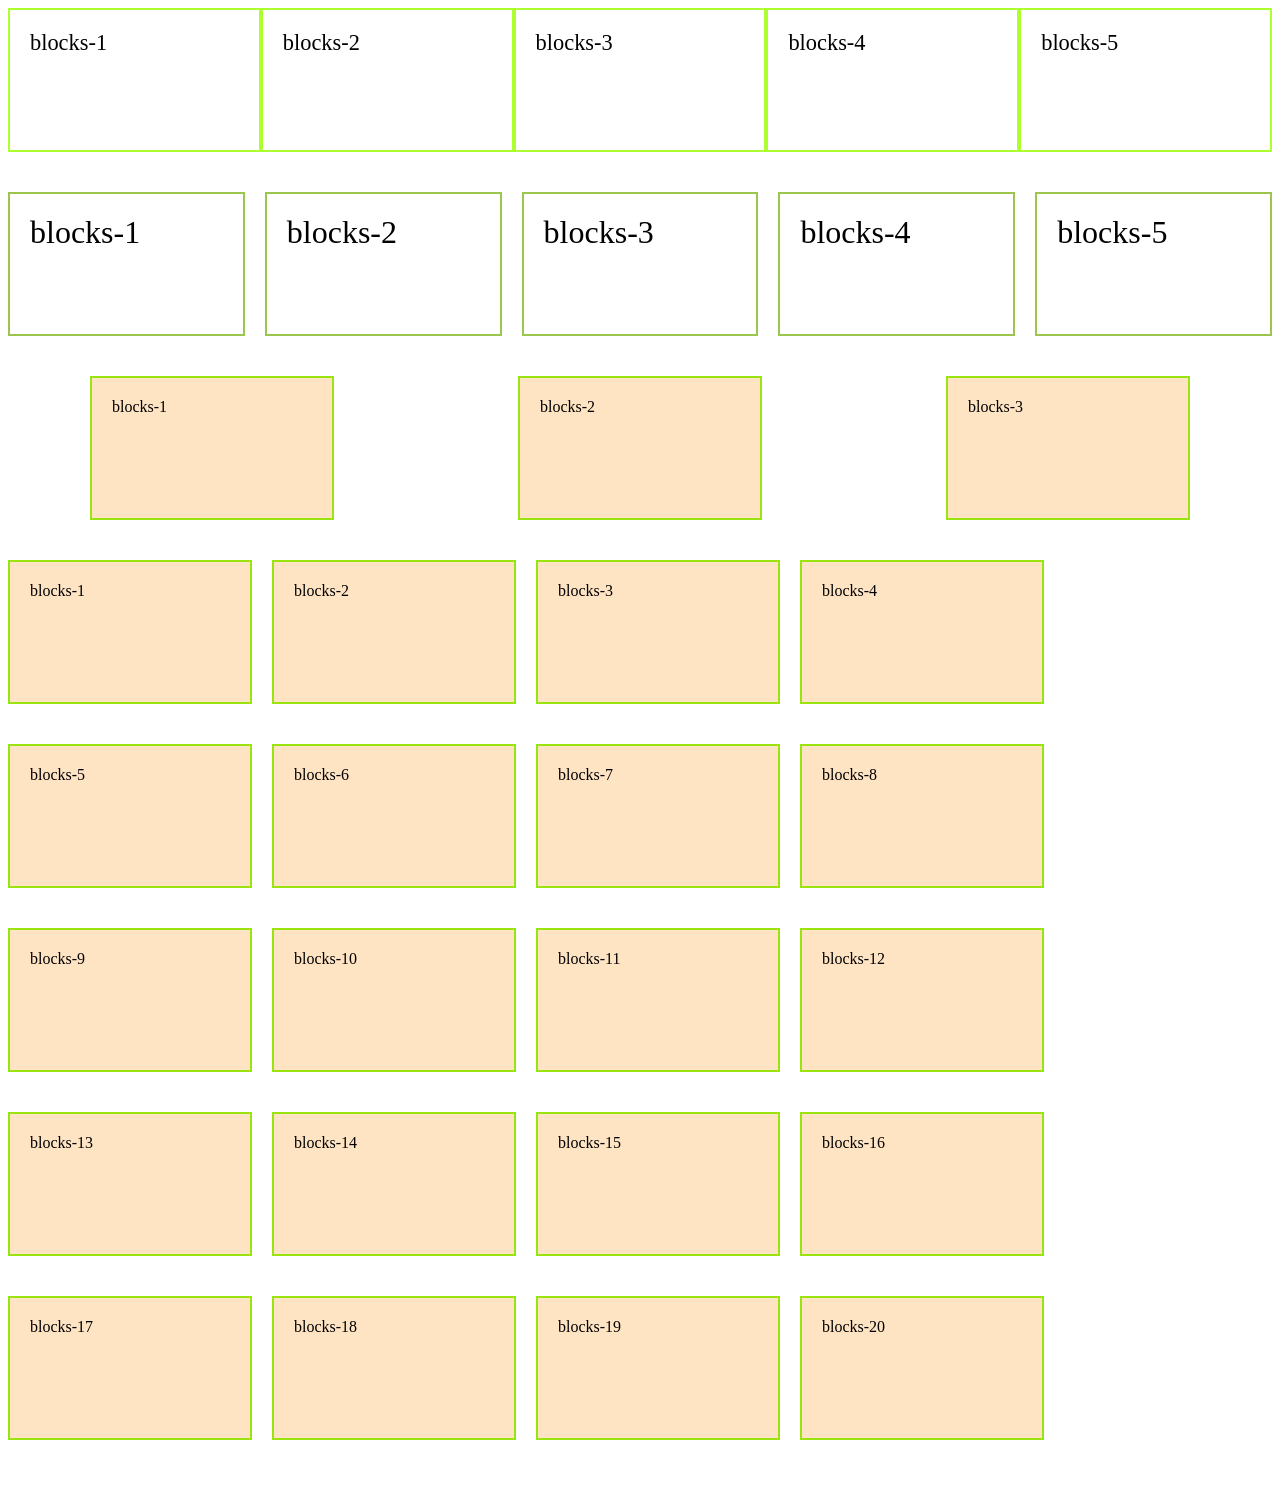
==== Index.html @ f0e37d6b "Center a Div" ====
<!DOCTYPE html>
<html lang="en">
<head>
    <meta charset="UTF-8">
    <meta name="viewport" content="width=device-width, initial-scale=1.0">
    <title>Document</title>
    <link rel="stylesheet" href="Styles/style.css">
</head>
<body>
    <div class="first-block">
        <div class="number">blocks-1</div>
        <div class="number">blocks-2</div>
        <div class="number">blocks-3</div>
        <div class="number">blocks-4</div>
        <div class="number">blocks-5</div>
    </div>

    <div class="second-block">
        <!-- .number-2{blocks-$}*5 -->
        <div class="number-2">blocks-1</div>
        <div class="number-2">blocks-2</div>
        <div class="number-2">blocks-3</div>
        <div class="number-2">blocks-4</div>
        <div class="number-2">blocks-5</div>
    </div>

    <div class="third-block">
        <div class="number-3">blocks-1</div>
        <div class="number-3">blocks-2</div>
        <div class="number-3">blocks-3</div>
    </div>

    <div class="fourth-block">
        <div class="number-4">blocks-1</div>
        <div class="number-4">blocks-2</div>
        <div class="number-4">blocks-3</div>
        <div class="number-4">blocks-4</div>
        <div class="number-4">blocks-5</div>
        <div class="number-4">blocks-6</div>
        <div class="number-4">blocks-7</div>
        <div class="number-4">blocks-8</div>
        <div class="number-4">blocks-9</div>
        <div class="number-4">blocks-10</div>
        <div class="number-4">blocks-11</div>
        <div class="number-4">blocks-12</div>
        <div class="number-4">blocks-13</div>
        <div class="number-4">blocks-14</div>
        <div class="number-4">blocks-15</div>
        <div class="number-4">blocks-16</div>
        <div class="number-4">blocks-17</div>
        <div class="number-4">blocks-18</div>
        <div class="number-4">blocks-19</div>
        <div class="number-4">blocks-20</div>
    </div>
    
</body>
</html>
---- Styles/style.css ----
*{
    margin-bottom: 20px;
}

.first-block{
    display: flex;

}

.second-block{
    display:flex;
    gap: 20px;

}

.third-block{
    display: flex;
    gap: 20px;
    justify-content: space-around;
}

.fourth-block{
    display:flex;
    gap:20px;
    flex-wrap: wrap;

}

.number{
    font-size: 1.4rem;
    border: 2px solid greenyellow;
    padding: 20px;
    width: 220px;
    height:100px
    
}

.number-2{
    font-size: 2rem;
    border: 2px solid rgb(155, 197, 78);
    padding: 20px;
    height: 100px;
    width: 200px;
    
}

.number-3{
    font-size: 2rempx;
    border: 2px solid rgb(153, 227, 14);
    padding: 20px;
    height: 150 px;
    width: 200px;
    background-color: bisque;
    height:100px
    
}

.number-4{
    font-size: 2rempx;
    border: 2px solid rgb(153, 227, 14);
    padding: 20px;
    height: 150 px;
    width: 200px;
    background-color: bisque;
    height:100px
    
}
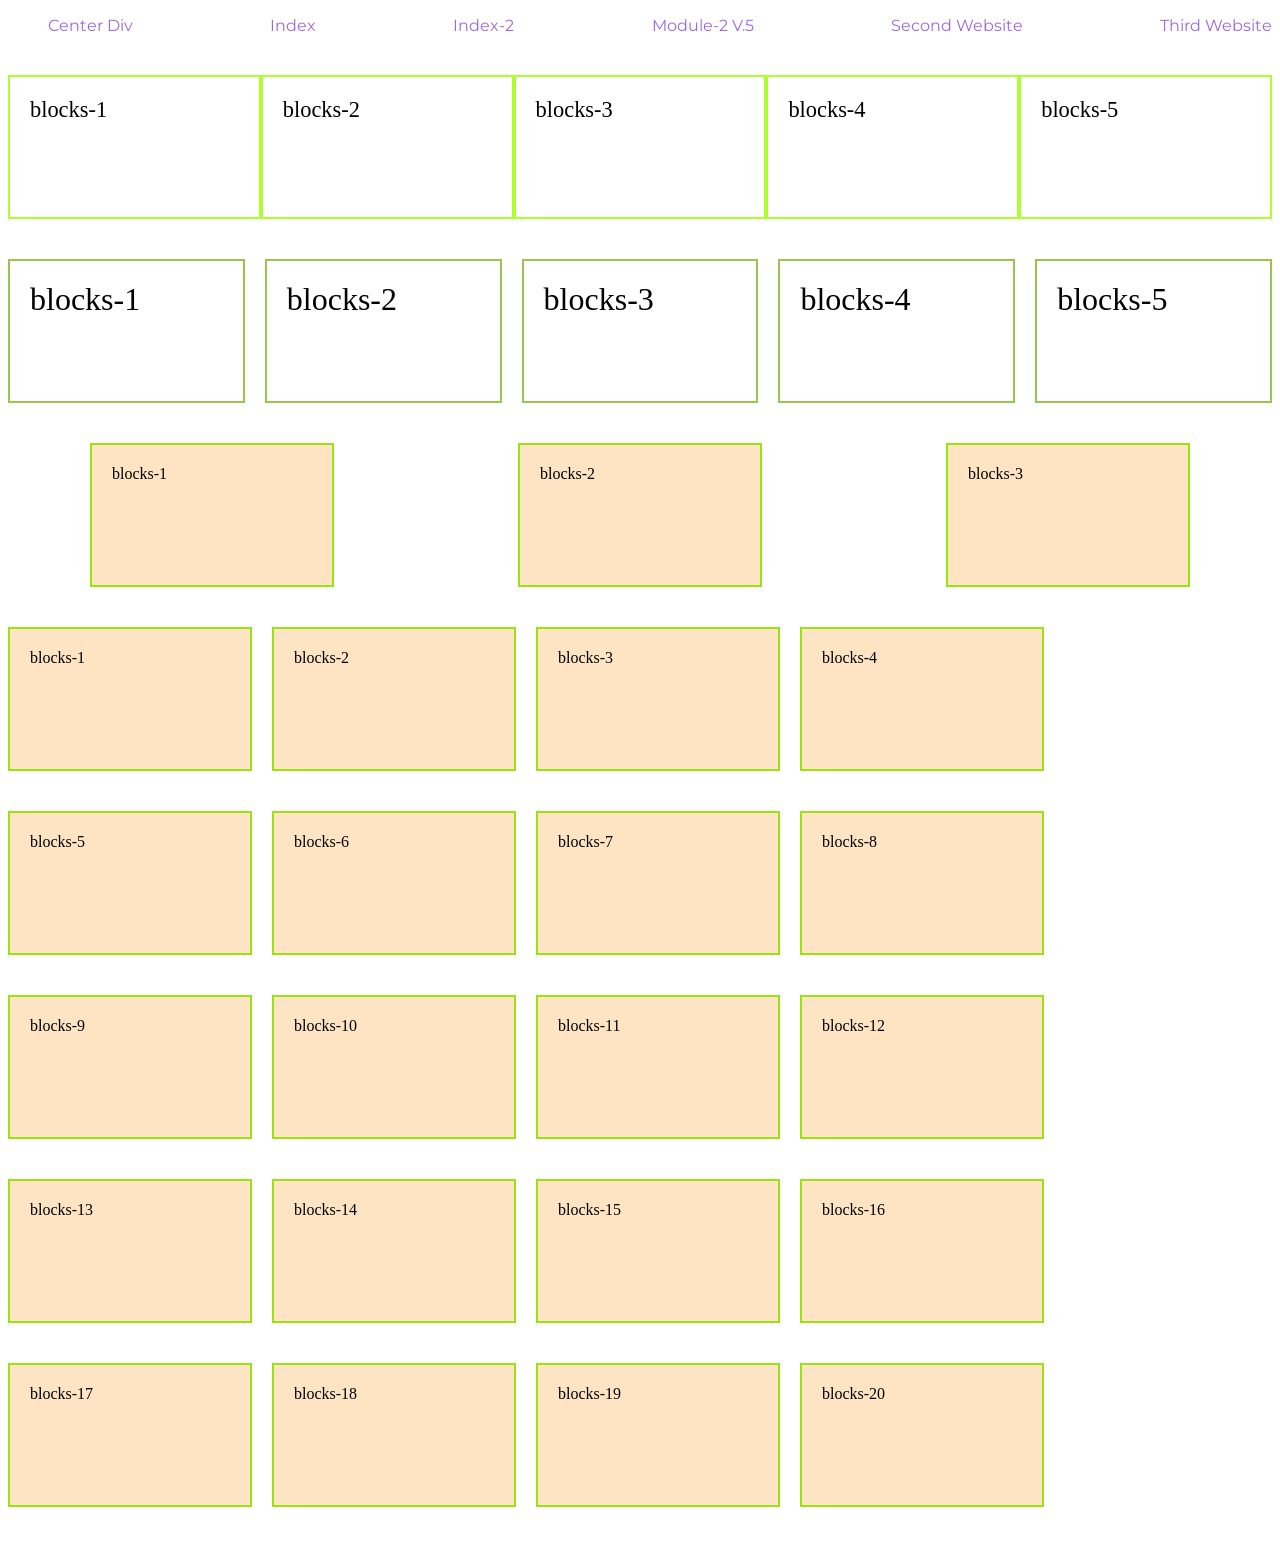
==== commit 3986ef1f: "Added NavBar and five extra static pages. God Can't Believe I have to practise these things ahain" ====
--- a/Index.html
+++ b/Index.html
@@ -5,8 +5,24 @@
     <meta name="viewport" content="width=device-width, initial-scale=1.0">
     <title>Document</title>
     <link rel="stylesheet" href="Styles/style.css">
+    <link rel="stylesheet" href="Styles/navbar.css">
+    <link rel="preconnect" href="https://fonts.googleapis.com">
+    <link rel="preconnect" href="https://fonts.gstatic.com" crossorigin>
+    <link href="https://fonts.googleapis.com/css2?family=Montserrat:ital,wght@0,100..900;1,100..900&display=swap" rel="stylesheet">
 </head>
 <body>
+    <header >
+        <ul class="nav-bar">   
+            <li class="Nav-items"><a href="center.html">Center Div</a></li>
+            <li class="Nav-items"><a href="Index.html">Index</a></li>
+            <li class="Nav-items"><a href="index2.html">Index-2</a></li>
+            <li class="Nav-items"><a href="Module2Video5(BordersExample).html">Module-2 V.5</a></li>
+            <li class="Nav-items"><a href="secondWebsite.html">Second Website</a></li>
+            <li class="Nav-items"> <a href="thirdWebsite.html">Third Website</a></li>
+            
+        </ul>
+    </header>
+    
     <div class="first-block">
         <div class="number">blocks-1</div>
         <div class="number">blocks-2</div>
--- a/Styles/navbar.css
+++ b/Styles/navbar.css
@@ -0,0 +1,24 @@
+.nav-bar{
+    display: flex;
+    list-style: none;
+    justify-content: space-between;
+}
+
+.Nav-items{
+    text-decoration: none;
+}
+
+a{
+    font-family: 'Montserrat';
+}
+
+ul li a{
+    text-decoration: none;
+    color: rgb(159, 104, 215);
+}
+
+ul li a:hover{
+    background-color: rgb(141, 39, 243);
+    color: aqua;
+    font-weight: bold;
+}
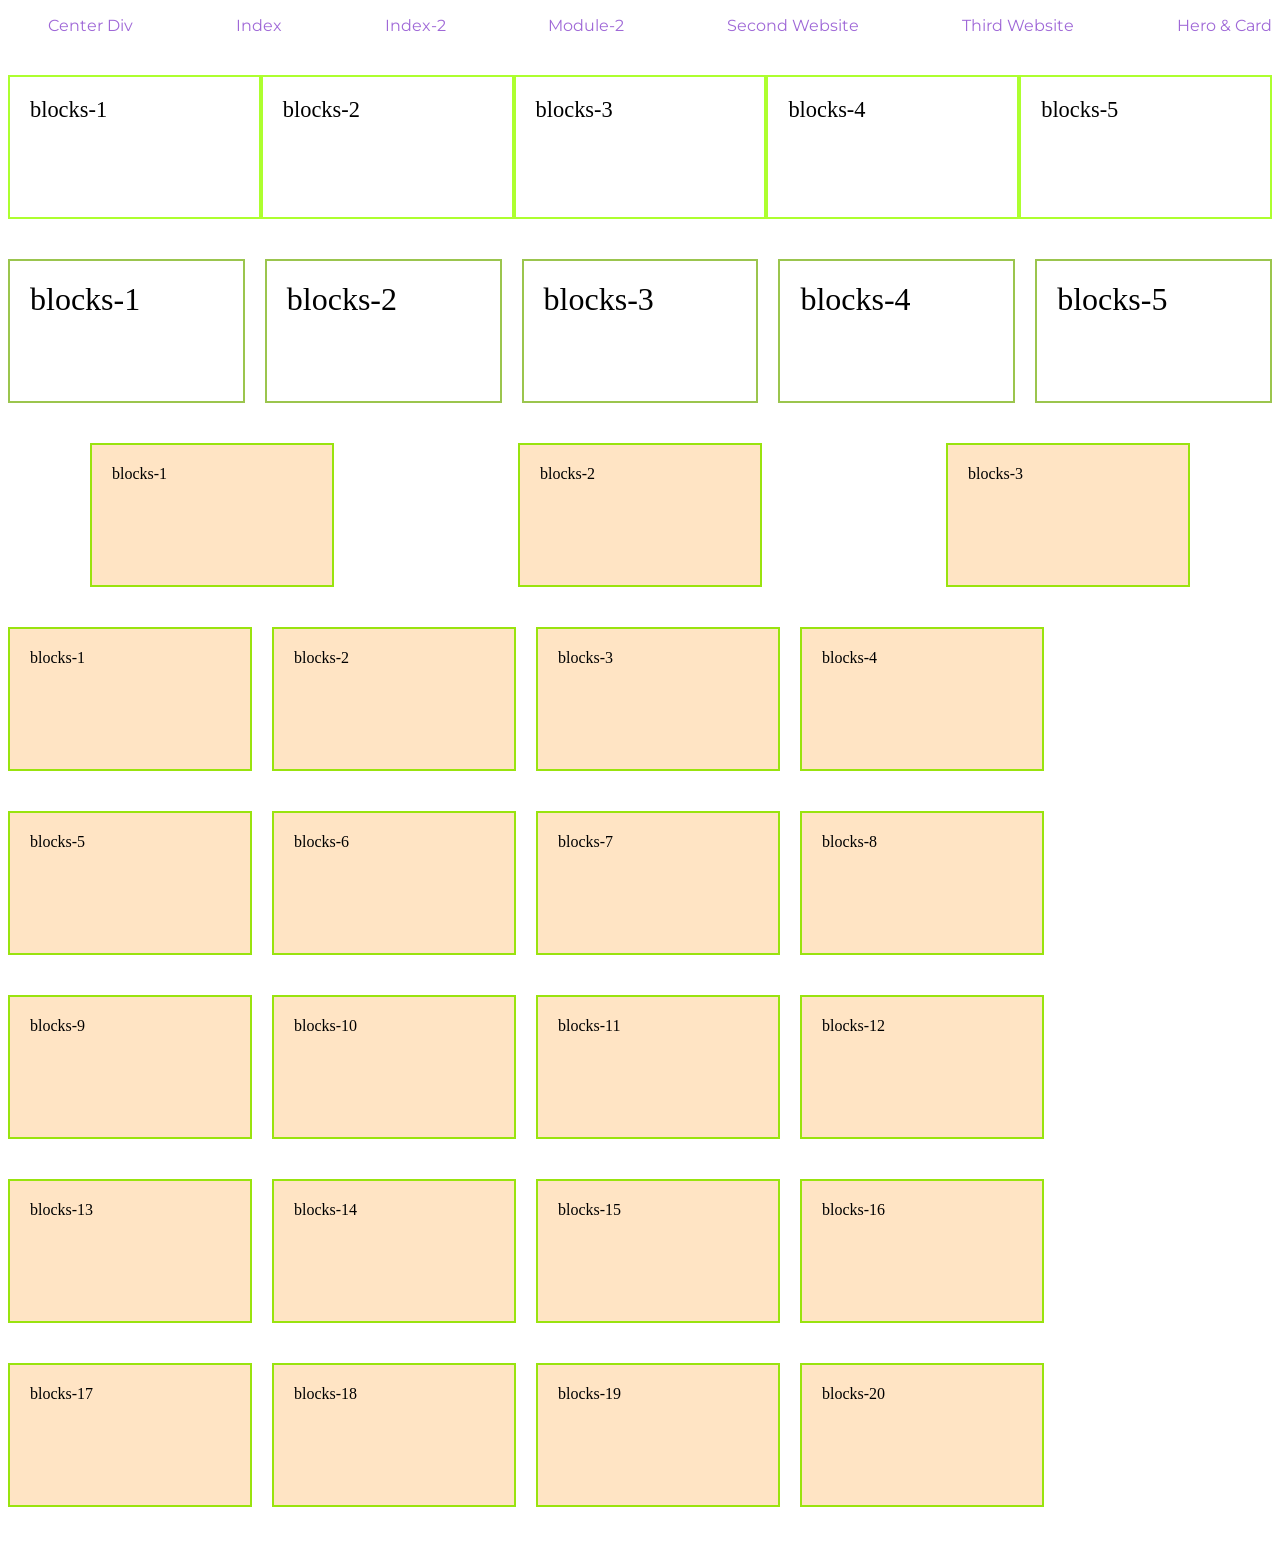
==== commit 8cdf3635: "fixed nav bar to accomodate the new page" ====
--- a/Index.html
+++ b/Index.html
@@ -16,10 +16,10 @@
             <li class="Nav-items"><a href="center.html">Center Div</a></li>
             <li class="Nav-items"><a href="Index.html">Index</a></li>
             <li class="Nav-items"><a href="index2.html">Index-2</a></li>
-            <li class="Nav-items"><a href="Module2Video5(BordersExample).html">Module-2 V.5</a></li>
+            <li class="Nav-items"><a href="Module2Video5(BordersExample).html">Module-2</a></li>
             <li class="Nav-items"><a href="secondWebsite.html">Second Website</a></li>
             <li class="Nav-items"> <a href="thirdWebsite.html">Third Website</a></li>
-            
+            <li class="Nav-items"> <a href="hero.html">Hero & Card</a></li>
         </ul>
     </header>
     
